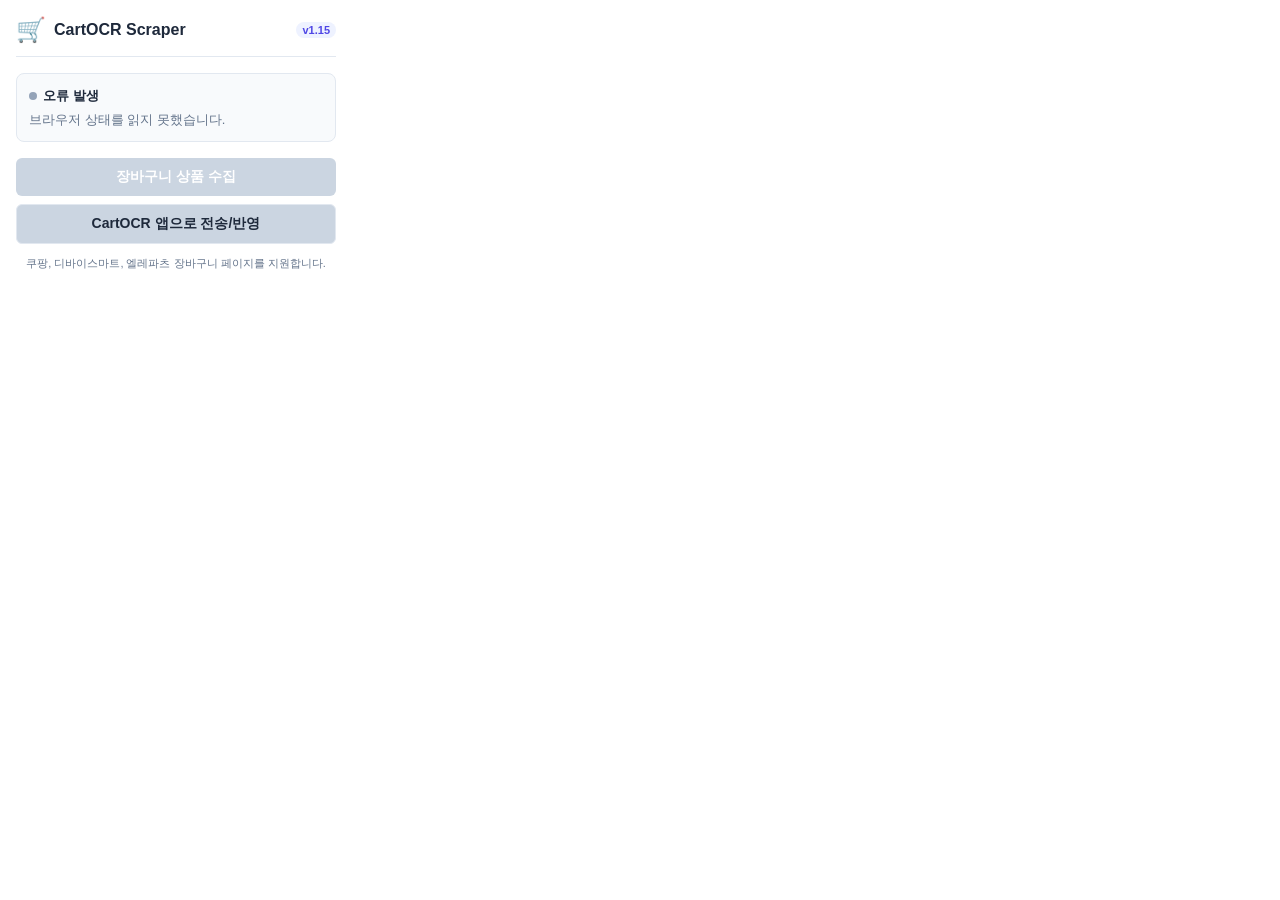
==== extension/popup.html @ c898f280 "fix: force fresh scraper listener for devicemart totals" ====
<!DOCTYPE html>
<html lang="ko">
<head>
    <meta charset="UTF-8">
    <title>CartOCR Scraper</title>
    <style>
        :root {
            --primary: #4f46e5;
            --primary-hover: #4338ca;
            --bg-color: #ffffff;
            --text-primary: #1e293b;
            --text-secondary: #64748b;
            --border-color: #e2e8f0;
            --success: #10b981;
        }

        body {
            font-family: -apple-system, BlinkMacSystemFont, "Segoe UI", Roboto, "Helvetica Neue", Arial, sans-serif;
            width: 320px;
            margin: 0;
            padding: 16px;
            background-color: var(--bg-color);
            color: var(--text-primary);
        }

        .header {
            display: flex;
            align-items: center;
            gap: 8px;
            border-bottom: 1px solid var(--border-color);
            padding-bottom: 12px;
            margin-bottom: 16px;
        }

        .logo-icon {
            font-size: 24px;
            color: var(--primary);
            font-weight: bold;
        }

        .logo-text {
            font-size: 16px;
            font-weight: 700;
            margin: 0;
        }

        .version-badge {
            margin-left: auto;
            padding: 2px 6px;
            border-radius: 999px;
            background-color: #eef2ff;
            color: var(--primary);
            font-size: 11px;
            font-weight: 700;
        }

        .status-box {
            background-color: #f8fafc;
            border: 1px solid var(--border-color);
            border-radius: 8px;
            padding: 12px;
            margin-bottom: 16px;
            font-size: 13px;
            line-height: 1.5;
        }

        .status-title {
            font-weight: 600;
            margin-bottom: 4px;
            display: flex;
            align-items: center;
            gap: 6px;
        }

        .status-icon {
            display: inline-block;
            width: 8px;
            height: 8px;
            border-radius: 50%;
            background-color: #94a3b8;
        }

        .status-active .status-icon {
            background-color: var(--success);
        }

        .btn {
            display: flex;
            align-items: center;
            justify-content: center;
            width: 100%;
            padding: 10px;
            background-color: var(--primary);
            color: white;
            border: none;
            border-radius: 6px;
            font-size: 14px;
            font-weight: 600;
            cursor: pointer;
            transition: background-color 0.2s;
            margin-bottom: 8px;
        }

        .btn:hover:not(:disabled) {
            background-color: var(--primary-hover);
        }

        .btn:disabled {
            background-color: #cbd5e1;
            cursor: not-allowed;
        }

        .btn-secondary {
            background-color: #f1f5f9;
            color: var(--text-primary);
            border: 1px solid var(--border-color);
        }

        .btn-secondary:hover:not(:disabled) {
            background-color: #e2e8f0;
        }

        .info-text {
            font-size: 11px;
            color: var(--text-secondary);
            text-align: center;
            margin-top: 12px;
        }
    </style>
</head>
<body>
    <div class="header">
        <span class="logo-icon">🛒</span>
        <h3 class="logo-text">CartOCR Scraper</h3>
        <span class="version-badge">v1.15</span>
    </div>

    <div class="status-box" id="status-container">
        <div class="status-title" id="status-title">
            <span class="status-icon" id="status-dot"></span>
            <span id="status-label">감지 중...</span>
        </div>
        <div id="status-desc" style="color: var(--text-secondary);">현재 페이지 주소를 확인하고 있습니다.</div>
    </div>

    <button id="scrape-btn" class="btn" disabled>장바구니 상품 수집</button>
    <button id="send-btn" class="btn btn-secondary" disabled>CartOCR 앱으로 전송/반영</button>

    <div class="info-text">
        쿠팡, 디바이스마트, 엘레파츠 장바구니 페이지를 지원합니다.
    </div>

    <script src="popup.js"></script>
</body>
</html>
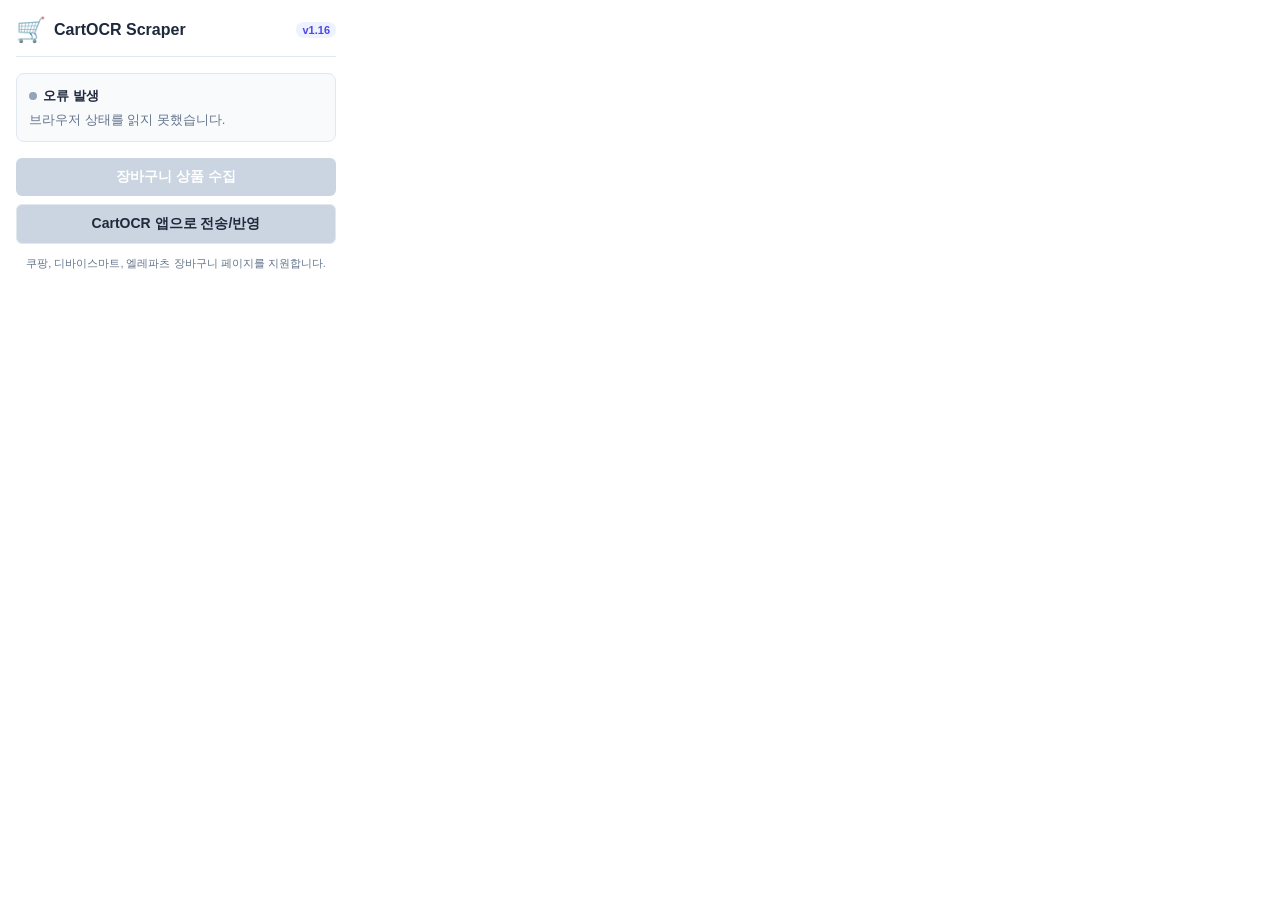
==== commit b2d89459: "fix: derive devicemart unit prices from amount column" ====
--- a/extension/popup.html
+++ b/extension/popup.html
@@ -132,7 +132,7 @@
     <div class="header">
         <span class="logo-icon">🛒</span>
         <h3 class="logo-text">CartOCR Scraper</h3>
-        <span class="version-badge">v1.15</span>
+        <span class="version-badge">v1.16</span>
     </div>
 
     <div class="status-box" id="status-container">
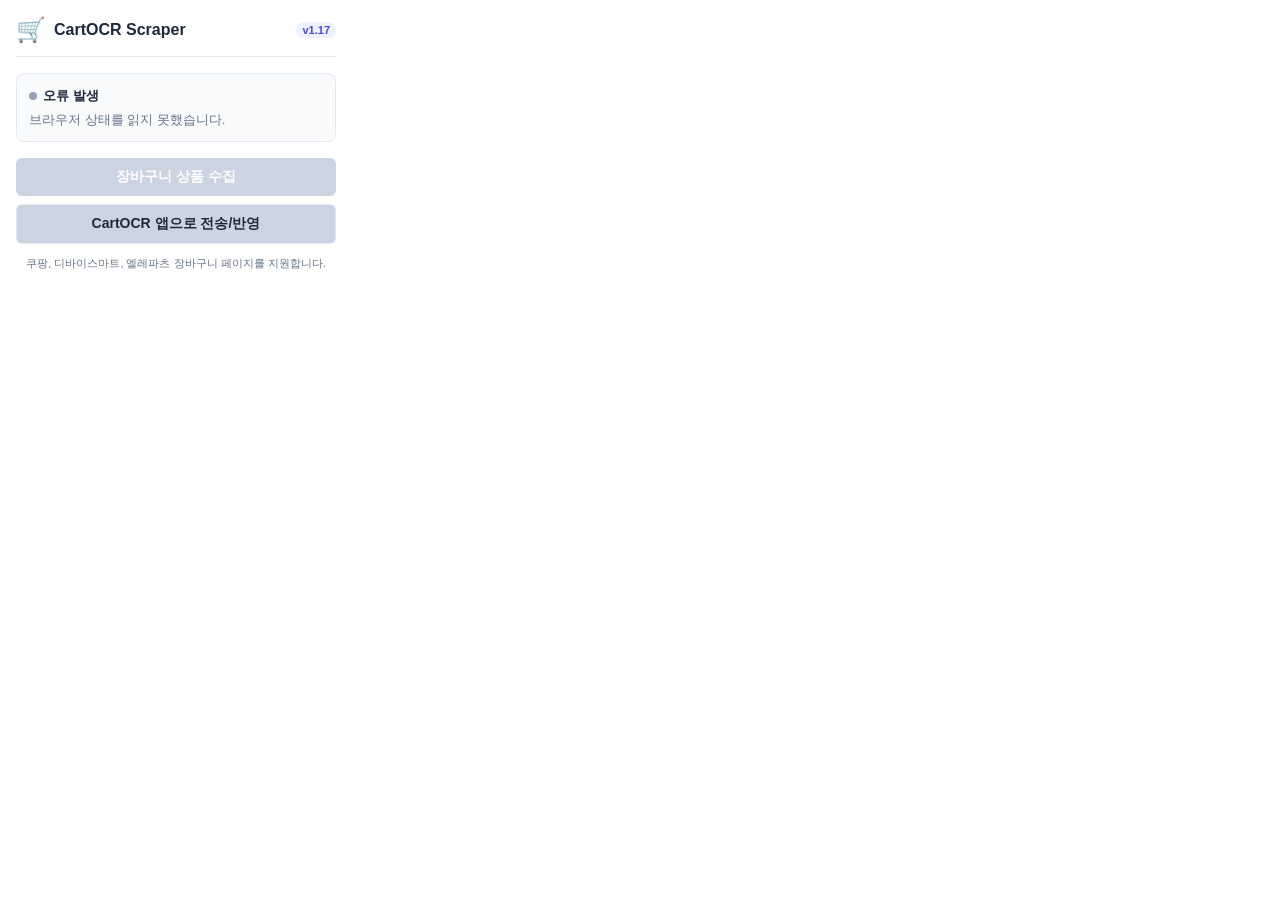
==== commit c7bd3325: "fix: treat devicemart fallback prices as line totals" ====
--- a/extension/popup.html
+++ b/extension/popup.html
@@ -132,7 +132,7 @@
     <div class="header">
         <span class="logo-icon">🛒</span>
         <h3 class="logo-text">CartOCR Scraper</h3>
-        <span class="version-badge">v1.16</span>
+        <span class="version-badge">v1.17</span>
     </div>
 
     <div class="status-box" id="status-container">
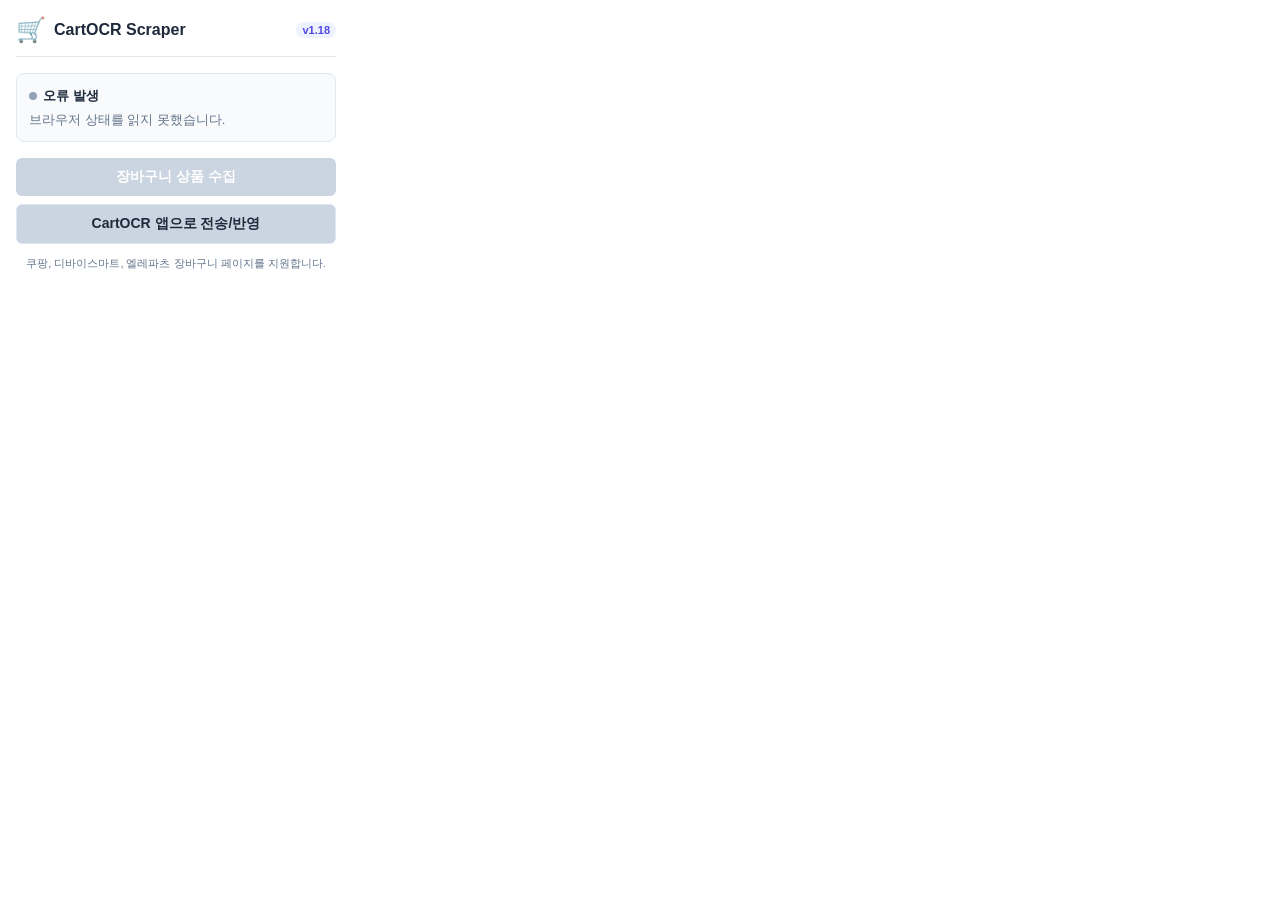
==== commit e2b45957: "fix: normalize devicemart brute force totals" ====
--- a/extension/popup.html
+++ b/extension/popup.html
@@ -132,7 +132,7 @@
     <div class="header">
         <span class="logo-icon">🛒</span>
         <h3 class="logo-text">CartOCR Scraper</h3>
-        <span class="version-badge">v1.17</span>
+        <span class="version-badge">v1.18</span>
     </div>
 
     <div class="status-box" id="status-container">
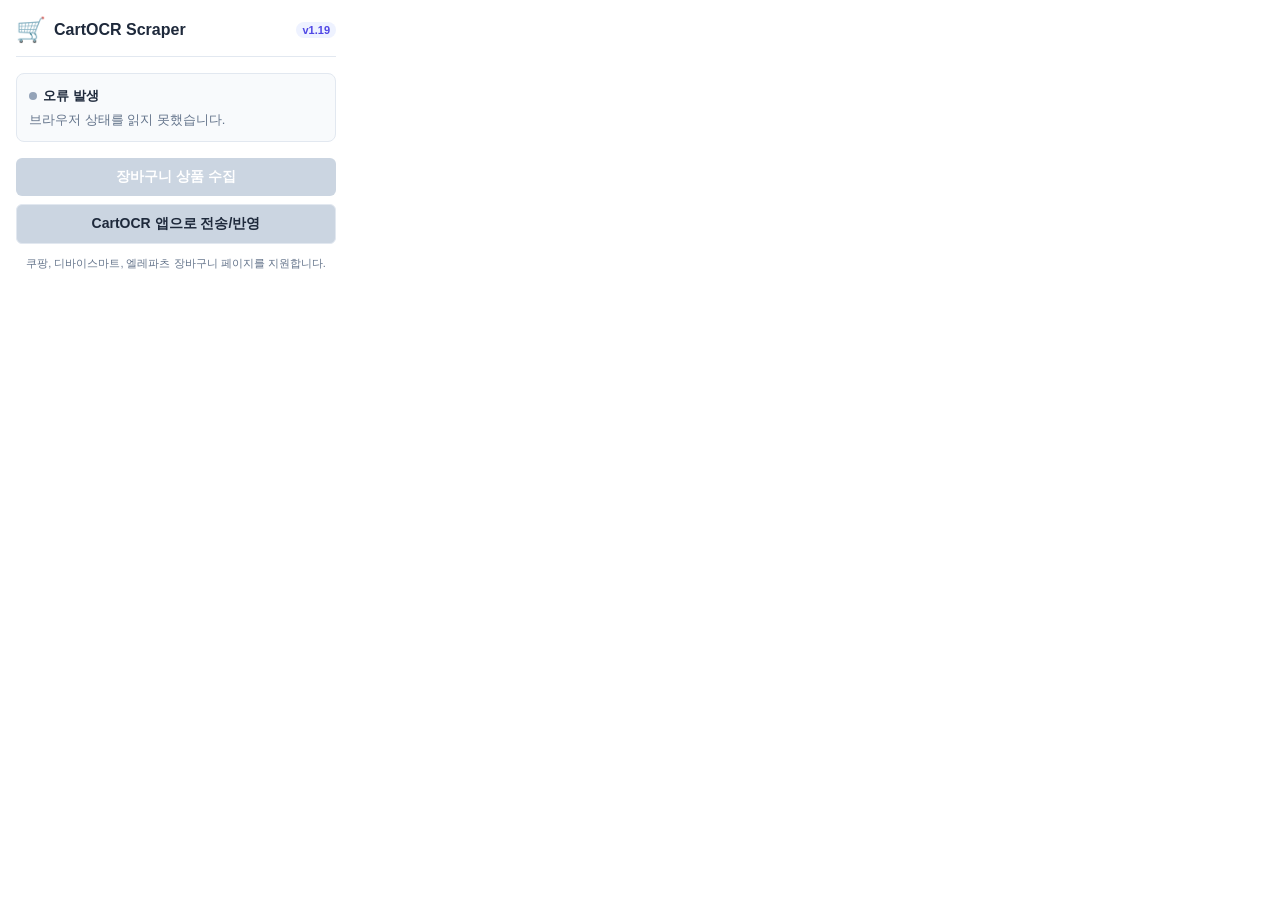
==== commit 2fcb2e65: "fix: prioritize devicemart amount cells" ====
--- a/extension/popup.html
+++ b/extension/popup.html
@@ -132,7 +132,7 @@
     <div class="header">
         <span class="logo-icon">🛒</span>
         <h3 class="logo-text">CartOCR Scraper</h3>
-        <span class="version-badge">v1.18</span>
+        <span class="version-badge">v1.19</span>
     </div>
 
     <div class="status-box" id="status-container">
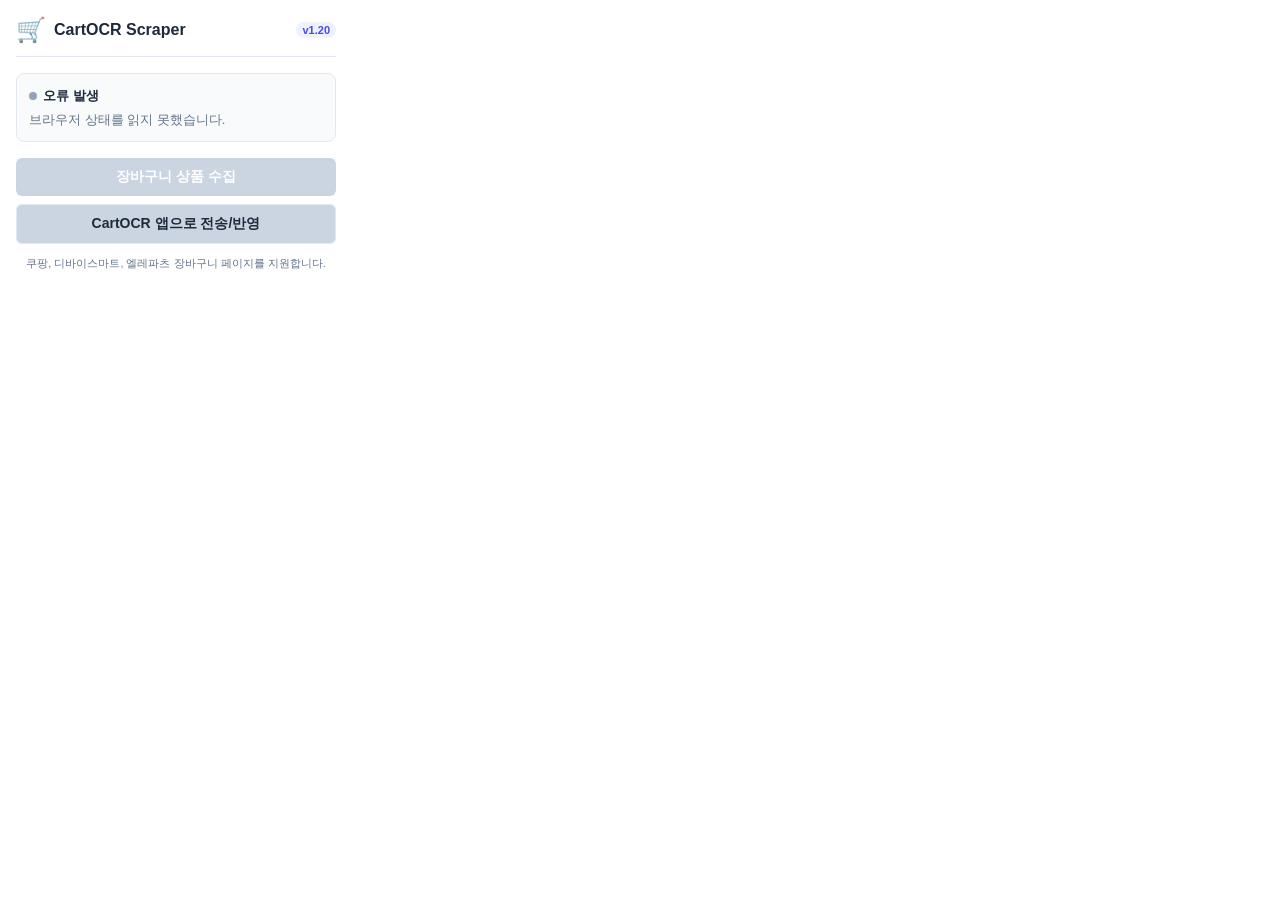
==== commit 2d52ed3e: "feat: include devicemart tax summary" ====
--- a/extension/popup.html
+++ b/extension/popup.html
@@ -132,7 +132,7 @@
     <div class="header">
         <span class="logo-icon">🛒</span>
         <h3 class="logo-text">CartOCR Scraper</h3>
-        <span class="version-badge">v1.19</span>
+        <span class="version-badge">v1.20</span>
     </div>
 
     <div class="status-box" id="status-container">
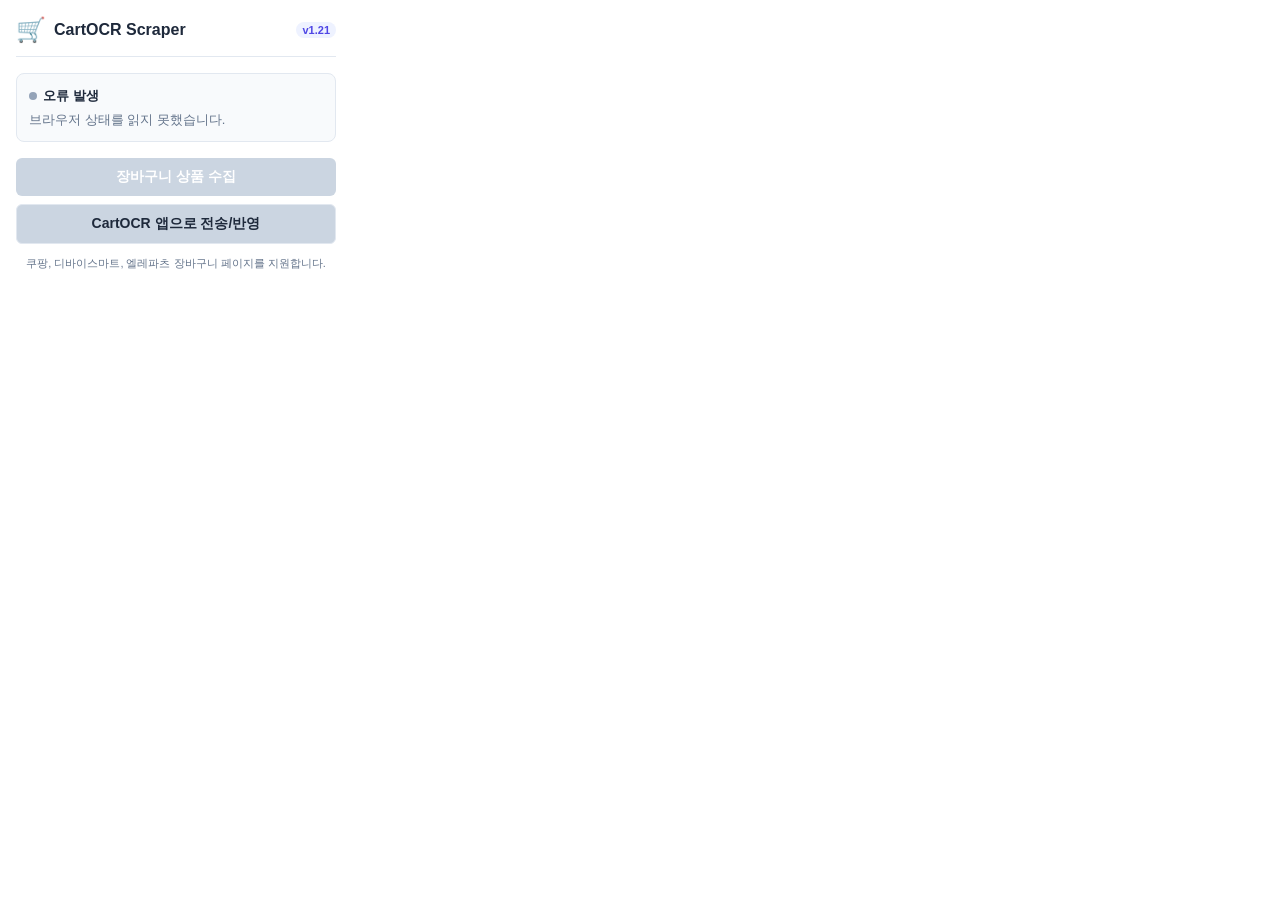
==== commit 04aeccb4: "fix: tighten purchase request print layout" ====
--- a/extension/popup.html
+++ b/extension/popup.html
@@ -132,7 +132,7 @@
     <div class="header">
         <span class="logo-icon">🛒</span>
         <h3 class="logo-text">CartOCR Scraper</h3>
-        <span class="version-badge">v1.20</span>
+        <span class="version-badge">v1.21</span>
     </div>
 
     <div class="status-box" id="status-container">
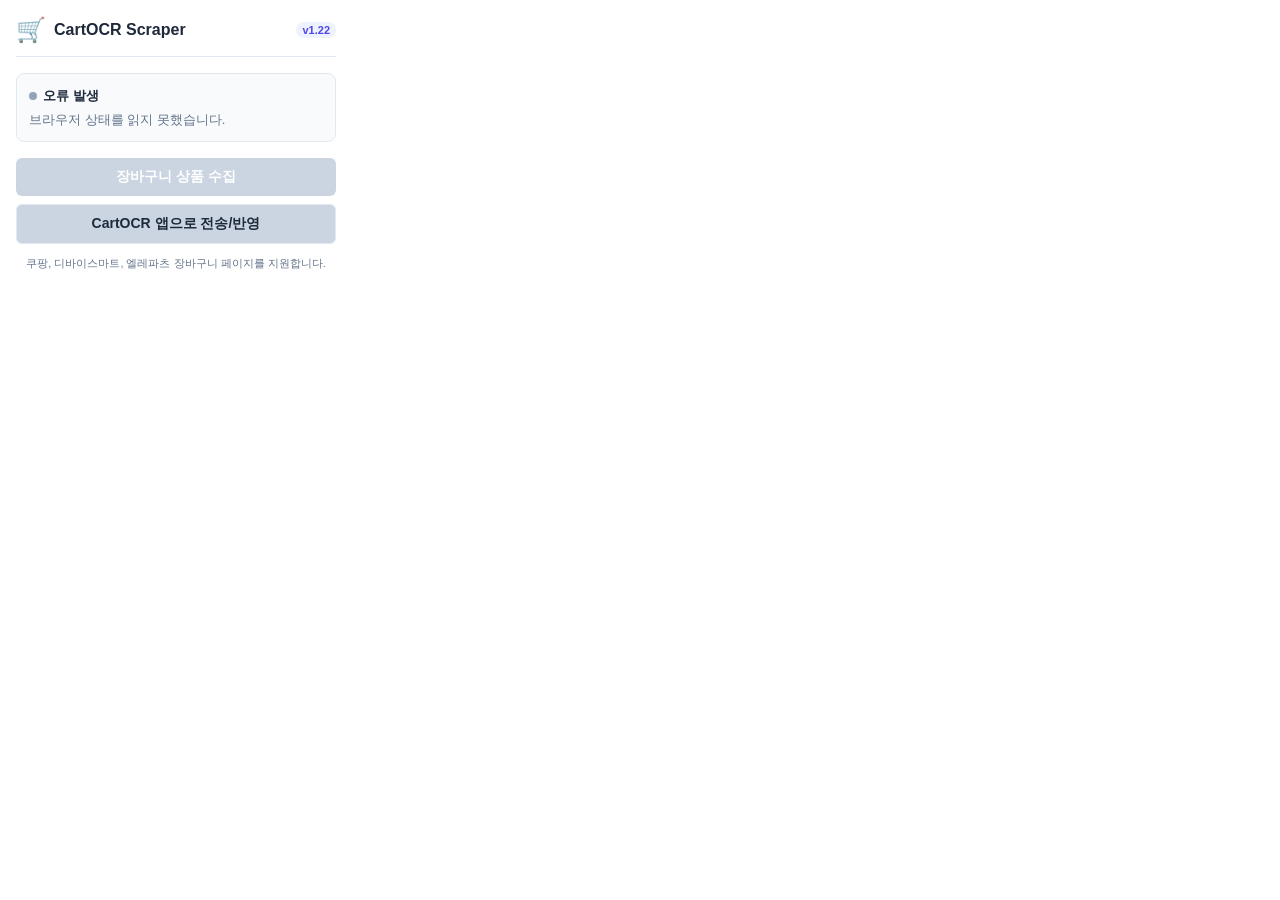
==== commit 3d6e42a0: "feat: formalize purchase request print form" ====
--- a/extension/popup.html
+++ b/extension/popup.html
@@ -132,7 +132,7 @@
     <div class="header">
         <span class="logo-icon">🛒</span>
         <h3 class="logo-text">CartOCR Scraper</h3>
-        <span class="version-badge">v1.21</span>
+        <span class="version-badge">v1.22</span>
     </div>
 
     <div class="status-box" id="status-container">
